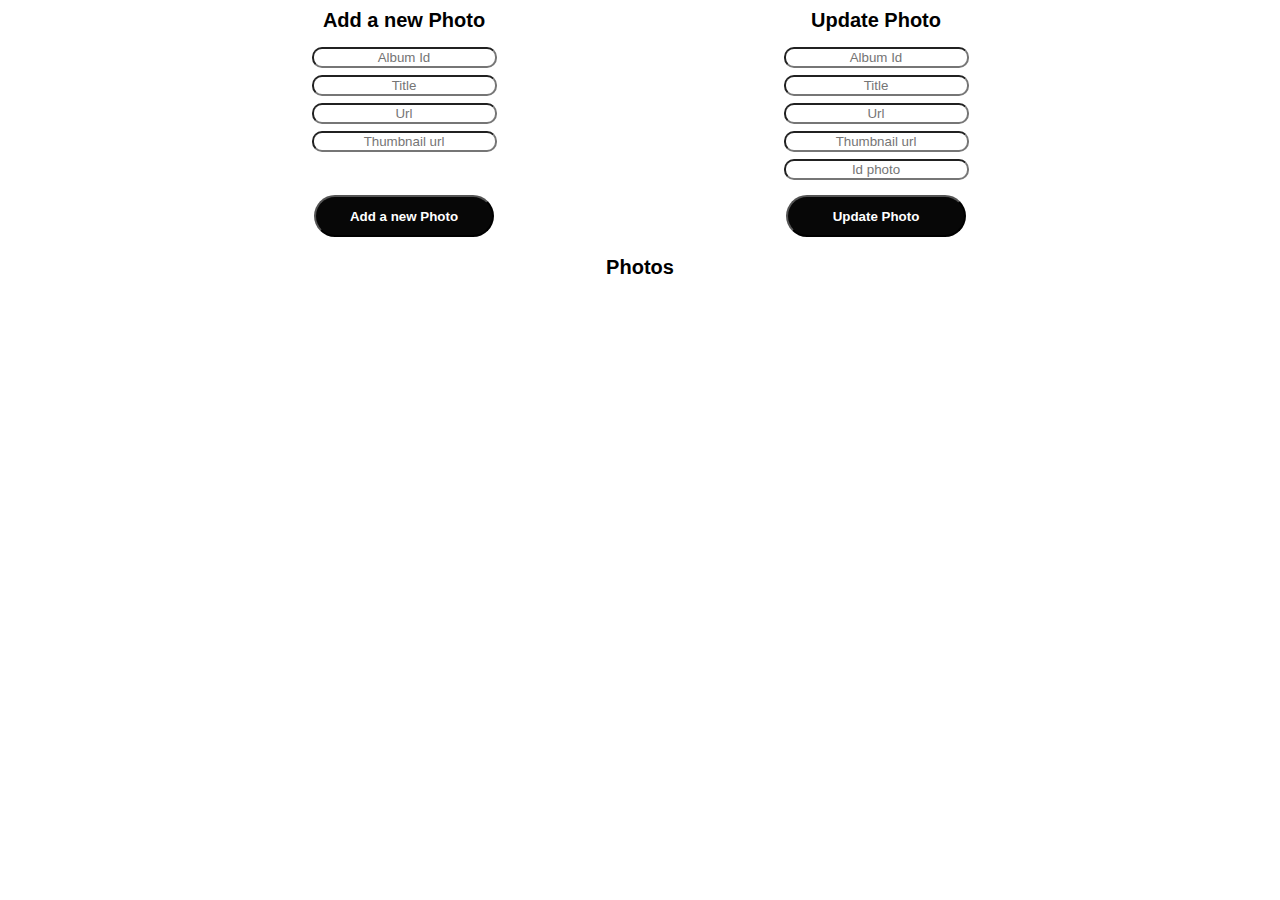
==== index.html @ aefaf486 "furst commit" ====
<!DOCTYPE html>
  <html lang="en">
  <head>
    <meta charset="UTF-8">
    <meta http-equiv="X-UA-Compatible" content="IE=edge">
    <meta name="viewport" content="width=device-width, initial-scale=1.0">
    <title>Document</title>
    <link rel="stylesheet" href="main.css">
    <link rel="stylesheet" href="global.css">
  </head>
  <body>
    <header>
      <div class="container">
        <div class="inputs d-flex justify-content-around">
          <div class="add">
            <h2>
              Add a new Photo
            </h2>
            <form action="">
              <div class="input__wrapper">
                <input type="text" placeholder="Album Id" class="albumIdAdd">
              </div>
              <div class="input__wrapper">
                <input type="text" placeholder="Title" class="titleAdd">
              </div>
              <div class="input__wrapper">
                <input type="text" placeholder="Url" class="urlAdd">
              </div>
              <div class="input__wrapper">
                <input type="text" placeholder="Thumbnail url" class="thumbnailUrlAdd">
              </div>
            </form>
          </div>
          <div class="update">
            <h2>Update Photo</h2>
          <form action="">
            <div class="input__wrapper">
              <input type="text" placeholder="Album Id" class="albumIdUpdate">
            </div>
            <div class="input__wrapper">
              <input type="text" placeholder="Title" class="titleUpdate">
            </div>
            <div class="input__wrapper">
              <input type="text" placeholder="Url" class="urlUpdate">
            </div>
            <div class="input__wrapper">
              <input type="text" placeholder="Thumbnail url" class="thumbnailUrlUpdate">
            </div>
            <div class="input__wrapper">
              <input type="text" placeholder="Id photo" class="idPhotoUpdate">
            </div>
          </form>
          </div>
        </div>
        <div class="buttons d-flex justify-content-around">
          <button class="btnCreate button">
            Add a new Photo
          </button>
          <button class="btnUpdate button">
            Update Photo
          </button>
        </div>
      </div>
    </header>
    <section class="main">
      <div class="container">
        <h2>
          Photos
        </h2>
        <div class="photos__wrapper"></div>
      </div>
    </section>
    <script src="main.js"></script>
  </body>
  </html>
---- main.css ----
.wrapper__post {
  margin-bottom: 15px;
  text-align: center;
  border: 2px solid black;
  border-radius: 10px;
  background-color: rgb(210, 182, 140);
  color: blanchedalmond;
  padding: 10px 0 ;
}
.btn__delete {
  margin-top: 10px;

}
input {
  border-radius: 10px;
  text-align: center;
}
.input__wrapper {
  margin-bottom: 5px;
}
.inputs {
  margin-bottom: 10px;
}
---- global.css ----
/* -----------Specification------------- */

html {
  scroll-behavior: smooth;
}
body {
  font-family: 'Gilroy', Geneva, sans-serif;
  font-size: 18px;
  line-height: 22px;
  color: #000000;
  padding: 0;
  margin: 0;
}
.container {
  max-width: 944px;
  width: 100%;
  margin: 10px auto 20px;
}
.d-flex {
  display: flex;
}
.justify-content-around {
  justify-content: space-around;
}
.align-items-center {
  align-items: center;
}
.button, .btn__delete {
  min-width: 180px;
  height: 42px;
  background-color: #070707;
  color: #fff;
  font-weight: 700;
  padding: 0 30px;
  border-radius: 50px;
  display: inline-flex;
  align-items: center;
  justify-content: center;
  cursor: pointer;
}
.button:hover {
  background-color: #F6F6F6;
  color: #000;
}
div, p, form, input, button, a, span {
  box-sizing: border-box;
}
input, input:hover, input:focus, input:active, button, button:hover, button:focus, button:active {
  outline: none;
}
button {
  padding: 0;
}
a, button, input {
  transition: all 0.5s ease;
}
h1, h2, h3, h4, h5, h6 {
  margin: 0;
  padding: 0;
}
h2 {
  font-size: 20px;
  line-height: 20px;
  text-align: center;
  margin-bottom: 15px;
}
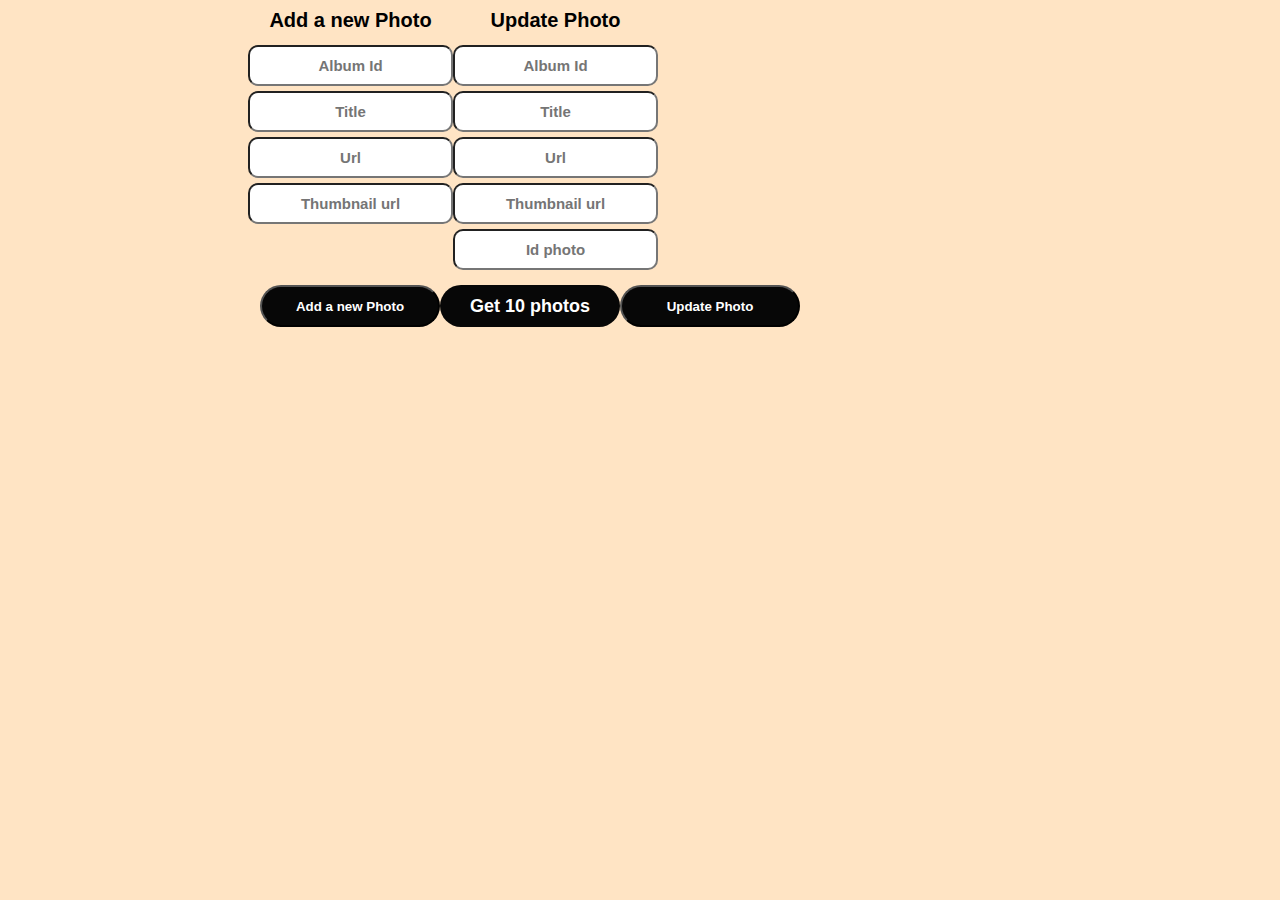
==== commit 550cbfea: "final commit" ====
--- a/index.html
+++ b/index.html
@@ -4,14 +4,14 @@
     <meta charset="UTF-8">
     <meta http-equiv="X-UA-Compatible" content="IE=edge">
     <meta name="viewport" content="width=device-width, initial-scale=1.0">
-    <title>Document</title>
+    <title>Getting data from the server</title>
     <link rel="stylesheet" href="main.css">
     <link rel="stylesheet" href="global.css">
   </head>
   <body>
     <header>
       <div class="container">
-        <div class="inputs d-flex justify-content-around">
+        <div class="inputs d-flex justify-content-between">
           <div class="add">
             <h2>
               Add a new Photo
@@ -52,7 +52,7 @@
           </form>
           </div>
         </div>
-        <div class="buttons d-flex justify-content-around">
+        <div class="buttons d-flex justify-content-between">
           <button class="btnCreate button">
             Add a new Photo
           </button>
@@ -64,7 +64,7 @@
     </header>
     <section class="main">
       <div class="container">
-        <h2>
+        <h2 class="title">
           Photos
         </h2>
         <div class="photos__wrapper"></div>
--- a/main.css
+++ b/main.css
@@ -1,17 +1,32 @@
+.title {
+  display: none;
+}
+
+.title.active {
+  display: block;
+}
+
+.photos__wrapper {
+  text-align: center;
+}
 .wrapper__post {
   margin-bottom: 15px;
   text-align: center;
-  border: 2px solid black;
+  border: 3px solid #fff;
   border-radius: 10px;
   background-color: rgb(210, 182, 140);
   color: blanchedalmond;
   padding: 10px 0 ;
+  font-weight: bold;
 }
 .btn__delete {
   margin-top: 10px;
 
 }
 input {
+  font-weight: bold;
+  font-size: 15px;
+  padding: 10px 0;
   border-radius: 10px;
   text-align: center;
 }
@@ -19,5 +34,12 @@
   margin-bottom: 5px;
 }
 .inputs {
-  margin-bottom: 10px;
+  max-width: 784px;
+  width: 100%;
+  margin: 0 auto 10px;
 }
+.buttons {
+  max-width: 760px;
+  width: 100%;
+  margin: 0 auto;
+}--- a/global.css
+++ b/global.css
@@ -11,6 +11,7 @@
   color: #000000;
   padding: 0;
   margin: 0;
+  background-color: bisque;
 }
 .container {
   max-width: 944px;
